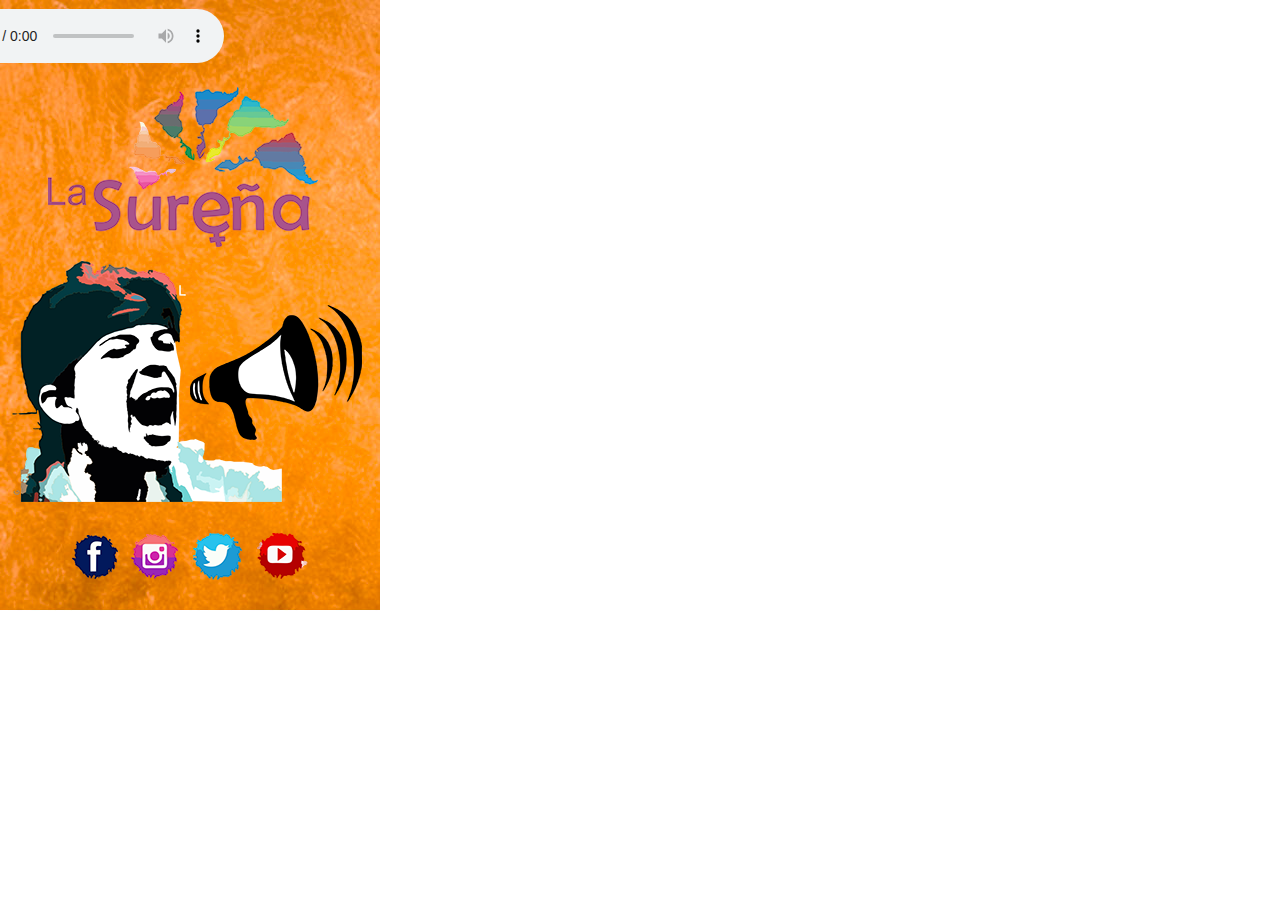
==== phone/index.html @ 912d7252 "Add files via upload" ====
<!DOCTYPE html>
<html class="nojs html css_verticalspacer" lang="es-ES">
 <head>

  <meta http-equiv="Content-type" content="text/html;charset=UTF-8"/>
  <meta name="generator" content="2018.0.0.379"/>
  <meta name="viewport" content="width=device-width, initial-scale=1.0"/>
  
  <script type="text/javascript">
   // Update the 'nojs'/'js' class on the html node
document.documentElement.className = document.documentElement.className.replace(/\bnojs\b/g, 'js');

// Check that all required assets are uploaded and up-to-date
if(typeof Muse == "undefined") window.Muse = {}; window.Muse.assets = {"required":["museutils.js", "museconfig.js", "jquery.watch.js", "require.js", "index.css"], "outOfDate":[]};
</script>
  
  <link rel="canonical" href="http://surenalatinoamerica.com/index.html"/>
  <title>Inicio</title>
  <!-- CSS -->
  <link rel="stylesheet" type="text/css" href="../css/site_global.css?crc=444006867"/>
  <link rel="stylesheet" type="text/css" href="css/index.css?crc=350936391" id="pagesheet"/>
   </head>
 <body>

  <div class="clearfix borderbox" id="page"><!-- group -->
   <div class="clip_frame grpelem" id="u2481"><!-- image -->
    <img class="block" id="u2481_img" src="../images/text-crop-u2481.jpg?crc=56711538" alt="" data-heightwidthratio="1.6078947368421053" data-image-width="380" data-image-height="611"/>
   </div>
   <div class="grpelem" id="u2492"><!-- custom html -->
    <audio autoplay controls="controls"> <source src="http://stream2.emisorasvirtuales.com:8138/;" type="audio/mpeg" /> </audio> 
   </div>
   <div class="clip_frame grpelem" id="u2507"><!-- image -->
    <img class="block" id="u2507_img" src="../images/sure%c3%b1arev271x241.png?crc=23822569" alt="" data-heightwidthratio="0.8925925925925926" data-image-width="270" data-image-height="241"/>
   </div>
   <div class="clip_frame grpelem" id="u2518"><!-- image -->
    <img class="block" id="u2518_img" src="../images/mega173x135.png?crc=389153075" alt="" data-heightwidthratio="0.7848837209302325" data-image-width="172" data-image-height="135"/>
   </div>
   <div class="clip_frame grpelem" id="u2529"><!-- image -->
    <img class="block" id="u2529_img" src="../images/sure%c3%b1a.png?crc=412930505" alt="" data-heightwidthratio="0.5925925925925926" data-image-width="270" data-image-height="160"/>
   </div>
   <a class="nonblock nontext clip_frame grpelem" id="u2540" href="https://www.facebook.com/Lasurenalatinoamerica" target="_blank"><!-- image --><img class="block" id="u2540_img" src="../images/face.png?crc=3803628647" alt="" data-heightwidthratio="0.9565217391304348" data-image-width="46" data-image-height="44"/></a>
   <a class="nonblock nontext clip_frame grpelem" id="u2542" href="https://www.instagram.com/latinoamericalasurena/" target="_blank"><!-- image --><img class="block" id="u2542_img" src="../images/inst.png?crc=531993802" alt="" data-heightwidthratio="0.9574468085106383" data-image-width="47" data-image-height="45"/></a>
   <a class="nonblock nontext clip_frame grpelem" id="u2544" href="https://twitter.com/LaSurena7" target="_blank"><!-- image --><img class="block" id="u2544_img" src="../images/twit.png?crc=3987165492" alt="" data-heightwidthratio="0.9591836734693877" data-image-width="49" data-image-height="47"/></a>
   <a class="nonblock nontext clip_frame grpelem" id="u2546" href="https://www.youtube.com/channel/UCTms04QRiKMtIzlhalQR24Q" target="_blank"><!-- image --><img class="block" id="u2546_img" src="../images/you.png?crc=37065438" alt="" data-heightwidthratio="0.9019607843137255" data-image-width="51" data-image-height="46"/></a>
   <div class="verticalspacer" data-offset-top="611" data-content-above-spacer="610" data-content-below-spacer="70" data-sizePolicy="fixed" data-pintopage="page_fixedLeft"></div>
  </div>
  <!-- Other scripts -->
  <script type="text/javascript">
   // Decide weather to suppress missing file error or not based on preference setting
var suppressMissingFileError = false
</script>
  <script type="text/javascript">
   window.Muse.assets.check=function(d){if(!window.Muse.assets.checked){window.Muse.assets.checked=!0;var b={},c=function(a,b){if(window.getComputedStyle){var c=window.getComputedStyle(a,null);return c&&c.getPropertyValue(b)||c&&c[b]||""}if(document.documentElement.currentStyle)return(c=a.currentStyle)&&c[b]||a.style&&a.style[b]||"";return""},a=function(a){if(a.match(/^rgb/))return a=a.replace(/\s+/g,"").match(/([\d\,]+)/gi)[0].split(","),(parseInt(a[0])<<16)+(parseInt(a[1])<<8)+parseInt(a[2]);if(a.match(/^\#/))return parseInt(a.substr(1),
16);return 0},g=function(g){for(var f=document.getElementsByTagName("link"),h=0;h<f.length;h++)if("text/css"==f[h].type){var i=(f[h].href||"").match(/\/?css\/([\w\-]+\.css)\?crc=(\d+)/);if(!i||!i[1]||!i[2])break;b[i[1]]=i[2]}f=document.createElement("div");f.className="version";f.style.cssText="display:none; width:1px; height:1px;";document.getElementsByTagName("body")[0].appendChild(f);for(h=0;h<Muse.assets.required.length;){var i=Muse.assets.required[h],l=i.match(/([\w\-\.]+)\.(\w+)$/),k=l&&l[1]?
l[1]:null,l=l&&l[2]?l[2]:null;switch(l.toLowerCase()){case "css":k=k.replace(/\W/gi,"_").replace(/^([^a-z])/gi,"_$1");f.className+=" "+k;k=a(c(f,"color"));l=a(c(f,"backgroundColor"));k!=0||l!=0?(Muse.assets.required.splice(h,1),"undefined"!=typeof b[i]&&(k!=b[i]>>>24||l!=(b[i]&16777215))&&Muse.assets.outOfDate.push(i)):h++;f.className="version";break;case "js":h++;break;default:throw Error("Unsupported file type: "+l);}}d?d().jquery!="1.8.3"&&Muse.assets.outOfDate.push("jquery-1.8.3.min.js"):Muse.assets.required.push("jquery-1.8.3.min.js");
f.parentNode.removeChild(f);if(Muse.assets.outOfDate.length||Muse.assets.required.length)f="Puede que determinados archivos falten en el servidor o sean incorrectos. Limpie la cache del navegador e inténtelo de nuevo. Si el problema persiste, póngase en contacto con el administrador del sitio web.",g&&Muse.assets.outOfDate.length&&(f+="\nOut of date: "+Muse.assets.outOfDate.join(",")),g&&Muse.assets.required.length&&(f+="\nMissing: "+Muse.assets.required.join(",")),suppressMissingFileError?(f+="\nUse SuppressMissingFileError key in AppPrefs.xml to show missing file error pop up.",console.log(f)):alert(f)};location&&location.search&&location.search.match&&location.search.match(/muse_debug/gi)?
setTimeout(function(){g(!0)},5E3):g()}};
var muse_init=function(){require.config({baseUrl:"../"});require(["jquery","museutils","whatinput","jquery.watch"],function(d){var $ = d;$(document).ready(function(){try{
window.Muse.assets.check($);/* body */
Muse.Utils.transformMarkupToFixBrowserProblemsPreInit();/* body */
Muse.Utils.prepHyperlinks(true);/* body */
Muse.Utils.makeButtonsVisibleAfterSettingMinWidth();/* body */
Muse.Utils.fullPage('#page');/* 100% height page */
Muse.Utils.showWidgetsWhenReady();/* body */
Muse.Utils.transformMarkupToFixBrowserProblems();/* body */
}catch(b){if(b&&"function"==typeof b.notify?b.notify():Muse.Assert.fail("Error calling selector function: "+b),false)throw b;}})})};

</script>
  <!-- RequireJS script -->
  <script src="../scripts/require.js?crc=4157109226" type="text/javascript" async data-main="../scripts/museconfig.js?crc=4153641093" onload="if (requirejs) requirejs.onError = function(requireType, requireModule) { if (requireType && requireType.toString && requireType.toString().indexOf && 0 <= requireType.toString().indexOf('#scripterror')) window.Muse.assets.check(); }" onerror="window.Muse.assets.check();"></script>
   </body>
</html>
---- css/site_global.css ----
html{min-height:100%;min-width:100%;-ms-text-size-adjust:none;}body,div,dl,dt,dd,ul,ol,li,nav,h1,h2,h3,h4,h5,h6,pre,code,form,fieldset,legend,input,button,textarea,p,blockquote,th,td,a{margin:0px;padding:0px;border-width:0px;border-style:solid;border-color:transparent;-webkit-transform-origin:left top;-ms-transform-origin:left top;-o-transform-origin:left top;transform-origin:left top;background-repeat:no-repeat;}button.submit-btn{-moz-box-sizing:content-box;-webkit-box-sizing:content-box;box-sizing:content-box;}.transition{-webkit-transition-property:background-image,background-position,background-color,border-color,border-radius,color,font-size,font-style,font-weight,letter-spacing,line-height,text-align,box-shadow,text-shadow,opacity;transition-property:background-image,background-position,background-color,border-color,border-radius,color,font-size,font-style,font-weight,letter-spacing,line-height,text-align,box-shadow,text-shadow,opacity;}.transition *{-webkit-transition:inherit;transition:inherit;}table{border-collapse:collapse;border-spacing:0px;}fieldset,img{border:0px;border-style:solid;-webkit-transform-origin:left top;-ms-transform-origin:left top;-o-transform-origin:left top;transform-origin:left top;}address,caption,cite,code,dfn,em,strong,th,var,optgroup{font-style:inherit;font-weight:inherit;}del,ins{text-decoration:none;}li{list-style:none;}caption,th{text-align:left;}h1,h2,h3,h4,h5,h6{font-size:100%;font-weight:inherit;}input,button,textarea,select,optgroup,option{font-family:inherit;font-size:inherit;font-style:inherit;font-weight:inherit;}.form-grp input,.form-grp textarea{-webkit-appearance:none;-webkit-border-radius:0;}body{font-family:Arial, Helvetica Neue, Helvetica, sans-serif;text-align:left;font-size:14px;line-height:17px;word-wrap:break-word;text-rendering:optimizeLegibility;-moz-font-feature-settings:'liga';-ms-font-feature-settings:'liga';-webkit-font-feature-settings:'liga';font-feature-settings:'liga';}a:link{color:#0000FF;text-decoration:underline;}a:visited{color:#800080;text-decoration:underline;}a:hover{color:#0000FF;text-decoration:underline;}a:active{color:#EE0000;text-decoration:underline;}a.nontext{color:black;text-decoration:none;font-style:normal;font-weight:normal;}.normal_text{color:#000000;direction:ltr;font-family:Arial, Helvetica Neue, Helvetica, sans-serif;font-size:14px;font-style:normal;font-weight:normal;letter-spacing:0px;line-height:17px;text-align:left;text-decoration:none;text-indent:0px;text-transform:none;vertical-align:0px;padding:0px;}.list0 li:before{position:absolute;right:100%;letter-spacing:0px;text-decoration:none;font-weight:normal;font-style:normal;}.rtl-list li:before{right:auto;left:100%;}.nls-None > li:before,.nls-None .list3 > li:before,.nls-None .list6 > li:before{margin-right:6px;content:'•';}.nls-None .list1 > li:before,.nls-None .list4 > li:before,.nls-None .list7 > li:before{margin-right:6px;content:'○';}.nls-None,.nls-None .list1,.nls-None .list2,.nls-None .list3,.nls-None .list4,.nls-None .list5,.nls-None .list6,.nls-None .list7,.nls-None .list8{padding-left:34px;}.nls-None.rtl-list,.nls-None .list1.rtl-list,.nls-None .list2.rtl-list,.nls-None .list3.rtl-list,.nls-None .list4.rtl-list,.nls-None .list5.rtl-list,.nls-None .list6.rtl-list,.nls-None .list7.rtl-list,.nls-None .list8.rtl-list{padding-left:0px;padding-right:34px;}.nls-None .list2 > li:before,.nls-None .list5 > li:before,.nls-None .list8 > li:before{margin-right:6px;content:'-';}.nls-None.rtl-list > li:before,.nls-None .list1.rtl-list > li:before,.nls-None .list2.rtl-list > li:before,.nls-None .list3.rtl-list > li:before,.nls-None .list4.rtl-list > li:before,.nls-None .list5.rtl-list > li:before,.nls-None .list6.rtl-list > li:before,.nls-None .list7.rtl-list > li:before,.nls-None .list8.rtl-list > li:before{margin-right:0px;margin-left:6px;}.TabbedPanelsTab{white-space:nowrap;}.MenuBar .MenuBarView,.MenuBar .SubMenuView{display:block;list-style:none;}.MenuBar .SubMenu{display:none;position:absolute;}.NoWrap{white-space:nowrap;word-wrap:normal;}.rootelem{margin-left:auto;margin-right:auto;}.colelem{display:inline;float:left;clear:both;}.clearfix:after{content:"\0020";visibility:hidden;display:block;height:0px;clear:both;}*:first-child+html .clearfix{zoom:1;}.clip_frame{overflow:hidden;}.popup_anchor{position:relative;width:0px;height:0px;}.allow_click_through *{pointer-events:auto;}.popup_element{z-index:100000;}.svg{display:block;vertical-align:top;}span.wrap{content:'';clear:left;display:block;}span.actAsInlineDiv{display:inline-block;}.position_content,.excludeFromNormalFlow{float:left;}.preload_images{position:absolute;overflow:hidden;left:-9999px;top:-9999px;height:1px;width:1px;}.preload{height:1px;width:1px;}.animateStates{-webkit-transition:0.3s ease-in-out;-moz-transition:0.3s ease-in-out;-o-transition:0.3s ease-in-out;transition:0.3s ease-in-out;}[data-whatinput="mouse"] *:focus,[data-whatinput="touch"] *:focus,input:focus,textarea:focus{outline:none;}textarea{resize:none;overflow:auto;}.allow_click_through,.fld-prompt{pointer-events:none;}.wrapped-input{position:absolute;top:0px;left:0px;background:transparent;border:none;}.submit-btn{z-index:50000;cursor:pointer;}.anchor_item{width:22px;height:18px;}.MenuBar .SubMenuVisible,.MenuBarVertical .SubMenuVisible,.MenuBar .SubMenu .SubMenuVisible,.popup_element.Active,span.actAsPara,.actAsDiv,a.nonblock.nontext,img.block{display:block;}.widget_invisible,.js .invi,.js .mse_pre_init{visibility:hidden;}.ose_ei{visibility:hidden;z-index:0;}.no_vert_scroll{overflow-y:hidden;}.always_vert_scroll{overflow-y:scroll;}.always_horz_scroll{overflow-x:scroll;}.fullscreen{overflow:hidden;left:0px;top:0px;position:fixed;height:100%;width:100%;-moz-box-sizing:border-box;-webkit-box-sizing:border-box;-ms-box-sizing:border-box;box-sizing:border-box;}.fullwidth{position:absolute;}.borderbox{-moz-box-sizing:border-box;-webkit-box-sizing:border-box;-ms-box-sizing:border-box;box-sizing:border-box;}.scroll_wrapper{position:absolute;overflow:auto;left:0px;right:0px;top:0px;bottom:0px;padding-top:0px;padding-bottom:0px;margin-top:0px;margin-bottom:0px;}.browser_width > *{position:absolute;left:0px;right:0px;}.grpelem,.accordion_wrapper{display:inline;float:left;}.fld-checkbox input[type=checkbox],.fld-radiobutton input[type=radio]{position:absolute;overflow:hidden;clip:rect(0px, 0px, 0px, 0px);height:1px;width:1px;margin:-1px;padding:0px;border:0px;}.fld-checkbox input[type=checkbox] + label,.fld-radiobutton input[type=radio] + label{display:inline-block;background-repeat:no-repeat;cursor:pointer;float:left;width:100%;height:100%;}.pointer_cursor,.fld-recaptcha-mode,.fld-recaptcha-refresh,.fld-recaptcha-help{cursor:pointer;}p,h1,h2,h3,h4,h5,h6,ol,ul,span.actAsPara{max-height:1000000px;}.superscript{vertical-align:super;font-size:66%;line-height:0px;}.subscript{vertical-align:sub;font-size:66%;line-height:0px;}.horizontalSlideShow{-ms-touch-action:pan-y;touch-action:pan-y;}.verticalSlideShow{-ms-touch-action:pan-x;touch-action:pan-x;}.colelem100,.verticalspacer{clear:both;}.list0 li,.MenuBar .MenuItemContainer,.SlideShowContentPanel .fullscreen img,.css_verticalspacer .verticalspacer{position:relative;}.popup_element.Inactive,.js .disn,.js .an_invi,.hidden,.breakpoint{display:none;}#muse_css_mq{position:absolute;display:none;background-color:#FFFFFE;}.fluid_height_spacer{width:0.01px;}.muse_check_css{display:none;position:fixed;}@media screen and (-webkit-min-device-pixel-ratio:0){body{text-rendering:auto;}}
---- phone/css/index.css ----
.version.index{color:#000014;background-color:#EADD47;}#page{z-index:1;min-height:499px;background-image:none;border-width:0px;border-color:#000000;background-color:transparent;padding-bottom:71px;width:100%;max-width:380px;}#u2481{z-index:2;background-color:transparent;position:relative;margin-right:-10000px;width:100%;}#u2492{z-index:4;min-height:53px;border-width:0px;border-color:transparent;background-color:transparent;position:relative;margin-right:-10000px;margin-top:9px;width:140%;left:-20%;}#u2507{z-index:5;background-color:transparent;position:relative;margin-right:-10000px;margin-top:261px;width:71.06%;left:3.16%;}#u2518{z-index:7;background-color:transparent;position:relative;margin-right:-10000px;margin-top:305px;width:45.27%;left:50%;}#u2529{z-index:9;background-color:transparent;position:relative;margin-right:-10000px;margin-top:87px;width:71.06%;left:12.64%;}#u2540{z-index:11;background-color:transparent;position:relative;margin-right:-10000px;margin-top:535px;width:12.11%;left:18.95%;}#u2542{z-index:13;background-color:transparent;position:relative;margin-right:-10000px;margin-top:534px;width:12.37%;left:34.48%;}#u2542_img{padding-bottom:2.110962881582042%;width:100%;}#u2544{z-index:15;background-color:transparent;position:relative;margin-right:-10000px;margin-top:533px;width:12.9%;left:50.79%;}#u2546{z-index:17;background-color:transparent;position:relative;margin-right:-10000px;margin-top:533px;width:13.43%;left:67.64%;}#u2481_img,#u2507_img,#u2518_img,#u2529_img,#u2540_img,#u2544_img,#u2546_img{width:100%;}.css_verticalspacer .verticalspacer{height:calc(100vh - 680px);}#muse_css_mq,.html{background-color:#FFFFFF;}body{position:relative;min-width:320px;}
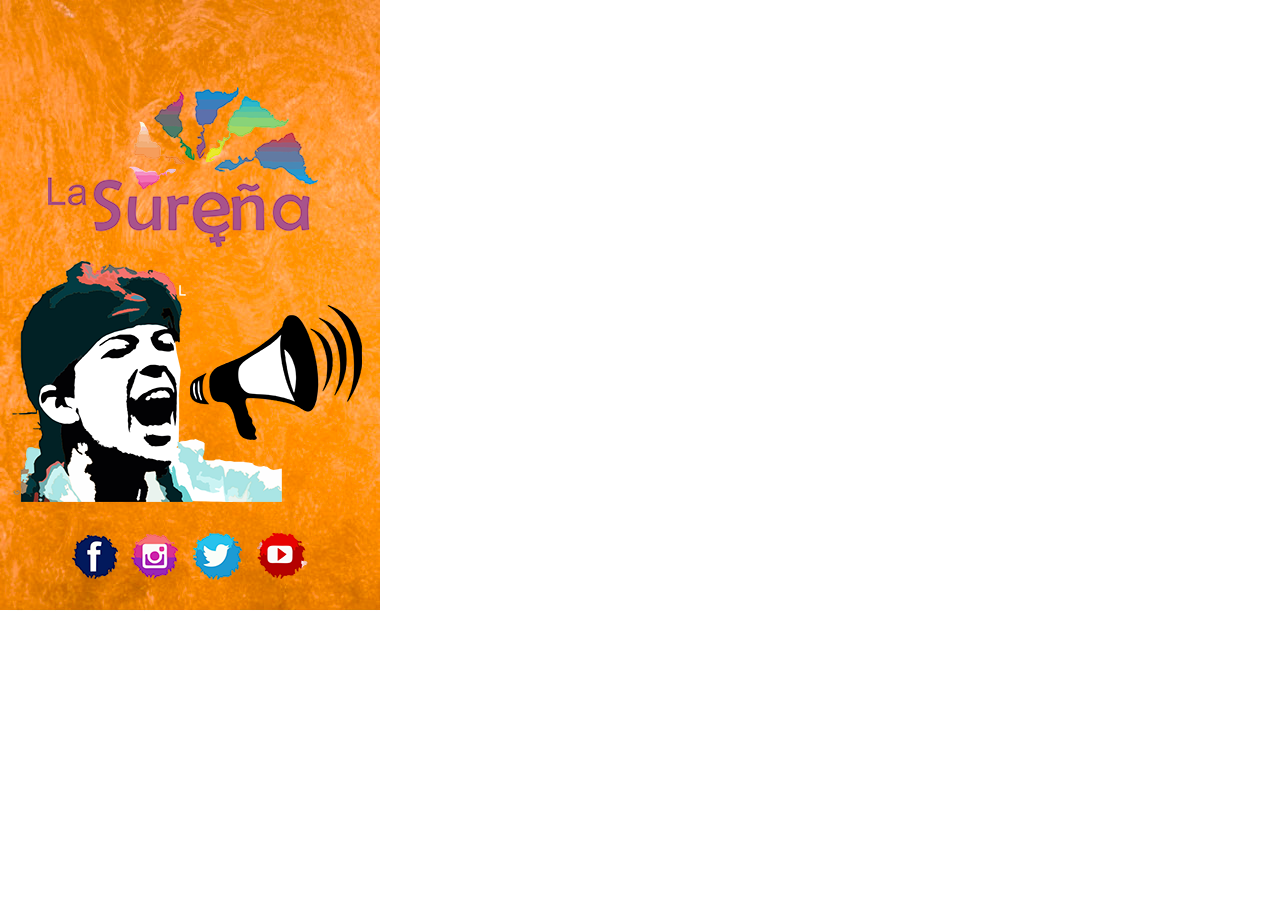
==== commit c3204704: "Add files via upload" ====
--- a/phone/index.html
+++ b/phone/index.html
@@ -18,16 +18,35 @@
   <title>Inicio</title>
   <!-- CSS -->
   <link rel="stylesheet" type="text/css" href="../css/site_global.css?crc=444006867"/>
-  <link rel="stylesheet" type="text/css" href="css/index.css?crc=350936391" id="pagesheet"/>
+  <link rel="stylesheet" type="text/css" href="css/index.css?crc=335523821" id="pagesheet"/>
    </head>
  <body>
 
   <div class="clearfix borderbox" id="page"><!-- group -->
    <div class="clip_frame grpelem" id="u2481"><!-- image -->
-    <img class="block" id="u2481_img" src="../images/text-crop-u2481.jpg?crc=56711538" alt="" data-heightwidthratio="1.6078947368421053" data-image-width="380" data-image-height="611"/>
+    <img class="block" id="u2481_img" src="../images/text-crop-u2481.jpg?crc=3922903453" alt="" data-heightwidthratio="1.6078947368421053" data-image-width="380" data-image-height="611"/>
    </div>
    <div class="grpelem" id="u2492"><!-- custom html -->
-    <audio autoplay controls="controls"> <source src="http://stream2.emisorasvirtuales.com:8138/;" type="audio/mpeg" /> </audio> 
+    <!-- BEGINS: AUTO-GENERATED MUSES RADIO PLAYER CODE -->
+<script type="text/javascript" src="https://hosted.muses.org/mrp.js"></script>
+<script type="text/javascript">
+MRP.insert({
+'url':'http://stream2.emisorasvirtuales.com:8138/;',
+'codec':'mp3',
+'volume':65,
+'autoplay':true,
+'jsevents':true,
+'buffering':0,
+'title':'SUREÑAS',
+'welcome':'BIENVENIDO A...',
+'wmode':'transparent',
+'skin':'faredirfare',
+'width':269,
+'height':52
+});
+</script>
+<!-- ENDS: AUTO-GENERATED MUSES RADIO PLAYER CODE -->
+
    </div>
    <div class="clip_frame grpelem" id="u2507"><!-- image -->
     <img class="block" id="u2507_img" src="../images/sure%c3%b1arev271x241.png?crc=23822569" alt="" data-heightwidthratio="0.8925925925925926" data-image-width="270" data-image-height="241"/>
--- a/phone/css/index.css
+++ b/phone/css/index.css
@@ -1 +1 @@
-.version.index{color:#000014;background-color:#EADD47;}#page{z-index:1;min-height:499px;background-image:none;border-width:0px;border-color:#000000;background-color:transparent;padding-bottom:71px;width:100%;max-width:380px;}#u2481{z-index:2;background-color:transparent;position:relative;margin-right:-10000px;width:100%;}#u2492{z-index:4;min-height:53px;border-width:0px;border-color:transparent;background-color:transparent;position:relative;margin-right:-10000px;margin-top:9px;width:140%;left:-20%;}#u2507{z-index:5;background-color:transparent;position:relative;margin-right:-10000px;margin-top:261px;width:71.06%;left:3.16%;}#u2518{z-index:7;background-color:transparent;position:relative;margin-right:-10000px;margin-top:305px;width:45.27%;left:50%;}#u2529{z-index:9;background-color:transparent;position:relative;margin-right:-10000px;margin-top:87px;width:71.06%;left:12.64%;}#u2540{z-index:11;background-color:transparent;position:relative;margin-right:-10000px;margin-top:535px;width:12.11%;left:18.95%;}#u2542{z-index:13;background-color:transparent;position:relative;margin-right:-10000px;margin-top:534px;width:12.37%;left:34.48%;}#u2542_img{padding-bottom:2.110962881582042%;width:100%;}#u2544{z-index:15;background-color:transparent;position:relative;margin-right:-10000px;margin-top:533px;width:12.9%;left:50.79%;}#u2546{z-index:17;background-color:transparent;position:relative;margin-right:-10000px;margin-top:533px;width:13.43%;left:67.64%;}#u2481_img,#u2507_img,#u2518_img,#u2529_img,#u2540_img,#u2544_img,#u2546_img{width:100%;}.css_verticalspacer .verticalspacer{height:calc(100vh - 680px);}#muse_css_mq,.html{background-color:#FFFFFF;}body{position:relative;min-width:320px;}+.version.index{color:#000013;background-color:#FFAFED;}#page{z-index:1;min-height:499px;background-image:none;border-width:0px;border-color:#000000;background-color:transparent;padding-bottom:71px;width:100%;max-width:380px;}#u2481{z-index:2;background-color:transparent;position:relative;margin-right:-10000px;width:100%;}#u2492{z-index:4;min-height:53px;border-width:0px;border-color:transparent;background-color:transparent;position:relative;margin-right:-10000px;margin-top:14px;width:78.43%;left:15%;}#u2507{z-index:5;background-color:transparent;position:relative;margin-right:-10000px;margin-top:261px;width:71.06%;left:3.16%;}#u2518{z-index:7;background-color:transparent;position:relative;margin-right:-10000px;margin-top:305px;width:45.27%;left:50%;}#u2529{z-index:9;background-color:transparent;position:relative;margin-right:-10000px;margin-top:87px;width:71.06%;left:12.64%;}#u2540{z-index:11;background-color:transparent;position:relative;margin-right:-10000px;margin-top:535px;width:12.11%;left:18.95%;}#u2542{z-index:13;background-color:transparent;position:relative;margin-right:-10000px;margin-top:534px;width:12.37%;left:34.48%;}#u2542_img{padding-bottom:2.110962881582042%;width:100%;}#u2544{z-index:15;background-color:transparent;position:relative;margin-right:-10000px;margin-top:533px;width:12.9%;left:50.79%;}#u2546{z-index:17;background-color:transparent;position:relative;margin-right:-10000px;margin-top:533px;width:13.43%;left:67.64%;}#u2481_img,#u2507_img,#u2518_img,#u2529_img,#u2540_img,#u2544_img,#u2546_img{width:100%;}.css_verticalspacer .verticalspacer{height:calc(100vh - 680px);}#muse_css_mq,.html{background-color:#FFFFFF;}body{position:relative;min-width:320px;}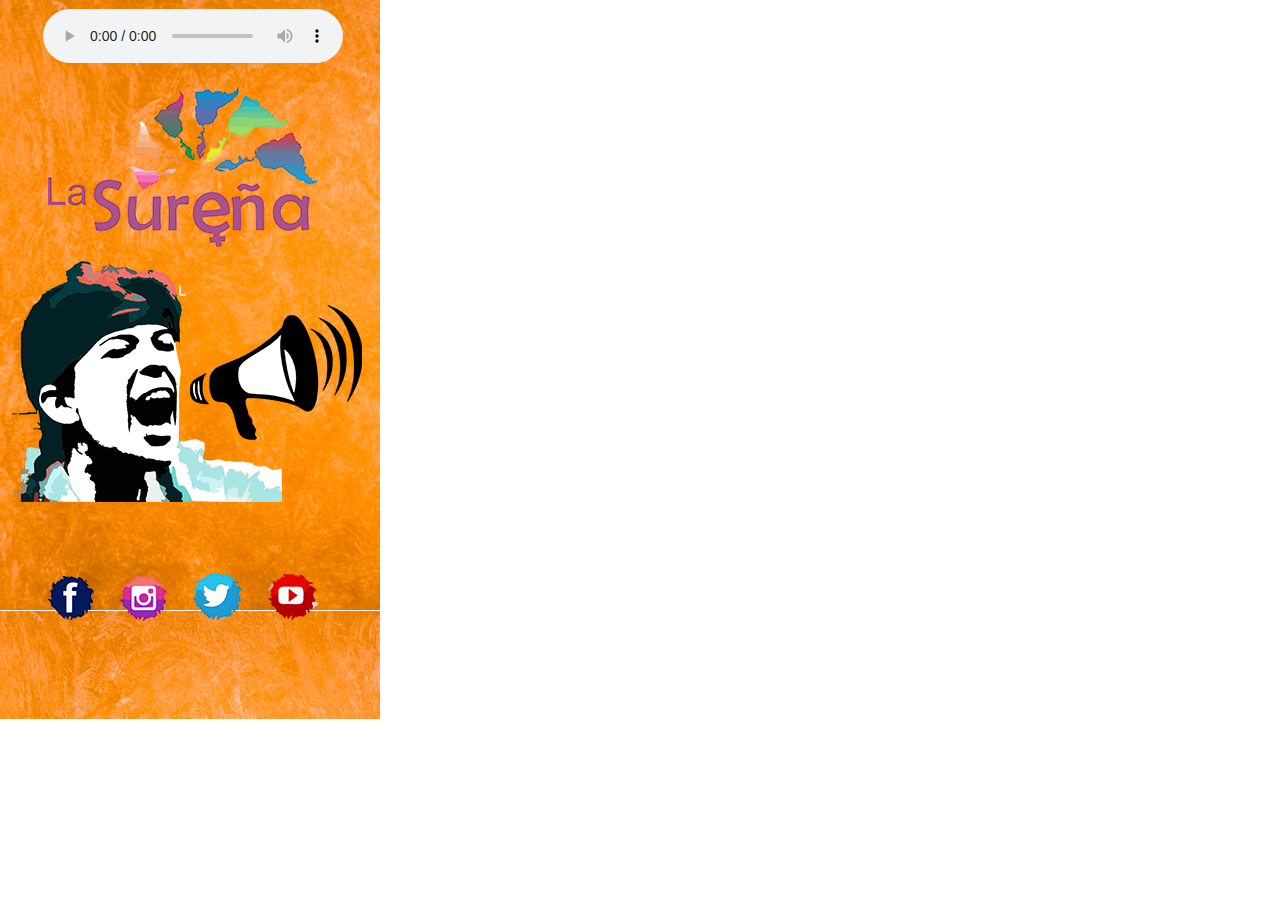
==== commit 0569454e: "Add files via upload" ====
--- a/phone/index.html
+++ b/phone/index.html
@@ -18,34 +18,19 @@
   <title>Inicio</title>
   <!-- CSS -->
   <link rel="stylesheet" type="text/css" href="../css/site_global.css?crc=444006867"/>
-  <link rel="stylesheet" type="text/css" href="css/index.css?crc=335523821" id="pagesheet"/>
+  <link rel="stylesheet" type="text/css" href="css/index.css?crc=3769956006" id="pagesheet"/>
    </head>
  <body>
 
   <div class="clearfix borderbox" id="page"><!-- group -->
+   <div class="clip_frame grpelem" id="u2628"><!-- image -->
+    <img class="block" id="u2628_img" src="../images/text-crop-u2628.jpg?crc=4224832327" alt="" data-heightwidthratio="0.28421052631578947" data-image-width="380" data-image-height="108"/>
+   </div>
    <div class="clip_frame grpelem" id="u2481"><!-- image -->
     <img class="block" id="u2481_img" src="../images/text-crop-u2481.jpg?crc=3922903453" alt="" data-heightwidthratio="1.6078947368421053" data-image-width="380" data-image-height="611"/>
    </div>
    <div class="grpelem" id="u2492"><!-- custom html -->
-    <!-- BEGINS: AUTO-GENERATED MUSES RADIO PLAYER CODE -->
-<script type="text/javascript" src="https://hosted.muses.org/mrp.js"></script>
-<script type="text/javascript">
-MRP.insert({
-'url':'http://stream2.emisorasvirtuales.com:8138/;',
-'codec':'mp3',
-'volume':65,
-'autoplay':true,
-'jsevents':true,
-'buffering':0,
-'title':'SUREÑAS',
-'welcome':'BIENVENIDO A...',
-'wmode':'transparent',
-'skin':'faredirfare',
-'width':269,
-'height':52
-});
-</script>
-<!-- ENDS: AUTO-GENERATED MUSES RADIO PLAYER CODE -->
+    <audio autoplay="autoplay" controls="controls" id="audioAJDDHR" preload="auto"><source src="https://emisorasvirtuales.com.co:9249/live" type="audio/mpeg" />  Su navegador no soporta AUDIO.<br /> </audio>
 
    </div>
    <div class="clip_frame grpelem" id="u2507"><!-- image -->
@@ -61,7 +46,7 @@
    <a class="nonblock nontext clip_frame grpelem" id="u2542" href="https://www.instagram.com/latinoamericalasurena/" target="_blank"><!-- image --><img class="block" id="u2542_img" src="../images/inst.png?crc=531993802" alt="" data-heightwidthratio="0.9574468085106383" data-image-width="47" data-image-height="45"/></a>
    <a class="nonblock nontext clip_frame grpelem" id="u2544" href="https://twitter.com/LaSurena7" target="_blank"><!-- image --><img class="block" id="u2544_img" src="../images/twit.png?crc=3987165492" alt="" data-heightwidthratio="0.9591836734693877" data-image-width="49" data-image-height="47"/></a>
    <a class="nonblock nontext clip_frame grpelem" id="u2546" href="https://www.youtube.com/channel/UCTms04QRiKMtIzlhalQR24Q" target="_blank"><!-- image --><img class="block" id="u2546_img" src="../images/you.png?crc=37065438" alt="" data-heightwidthratio="0.9019607843137255" data-image-width="51" data-image-height="46"/></a>
-   <div class="verticalspacer" data-offset-top="611" data-content-above-spacer="610" data-content-below-spacer="70" data-sizePolicy="fixed" data-pintopage="page_fixedLeft"></div>
+   <div class="verticalspacer" data-offset-top="719" data-content-above-spacer="718" data-content-below-spacer="70" data-sizePolicy="fixed" data-pintopage="page_fixedLeft"></div>
   </div>
   <!-- Other scripts -->
   <script type="text/javascript">
--- a/phone/css/index.css
+++ b/phone/css/index.css
@@ -1 +1 @@
-.version.index{color:#000013;background-color:#FFAFED;}#page{z-index:1;min-height:499px;background-image:none;border-width:0px;border-color:#000000;background-color:transparent;padding-bottom:71px;width:100%;max-width:380px;}#u2481{z-index:2;background-color:transparent;position:relative;margin-right:-10000px;width:100%;}#u2492{z-index:4;min-height:53px;border-width:0px;border-color:transparent;background-color:transparent;position:relative;margin-right:-10000px;margin-top:14px;width:78.43%;left:15%;}#u2507{z-index:5;background-color:transparent;position:relative;margin-right:-10000px;margin-top:261px;width:71.06%;left:3.16%;}#u2518{z-index:7;background-color:transparent;position:relative;margin-right:-10000px;margin-top:305px;width:45.27%;left:50%;}#u2529{z-index:9;background-color:transparent;position:relative;margin-right:-10000px;margin-top:87px;width:71.06%;left:12.64%;}#u2540{z-index:11;background-color:transparent;position:relative;margin-right:-10000px;margin-top:535px;width:12.11%;left:18.95%;}#u2542{z-index:13;background-color:transparent;position:relative;margin-right:-10000px;margin-top:534px;width:12.37%;left:34.48%;}#u2542_img{padding-bottom:2.110962881582042%;width:100%;}#u2544{z-index:15;background-color:transparent;position:relative;margin-right:-10000px;margin-top:533px;width:12.9%;left:50.79%;}#u2546{z-index:17;background-color:transparent;position:relative;margin-right:-10000px;margin-top:533px;width:13.43%;left:67.64%;}#u2481_img,#u2507_img,#u2518_img,#u2529_img,#u2540_img,#u2544_img,#u2546_img{width:100%;}.css_verticalspacer .verticalspacer{height:calc(100vh - 680px);}#muse_css_mq,.html{background-color:#FFFFFF;}body{position:relative;min-width:320px;}+.version.index{color:#0000E0;background-color:#B4F6A6;}#page{z-index:1;min-height:499px;background-image:none;border-width:0px;border-color:#000000;background-color:transparent;padding-bottom:71px;width:100%;max-width:380px;}#u2628{z-index:2;background-color:transparent;position:relative;margin-right:-10000px;margin-top:611px;width:100%;}#u2481{z-index:4;background-color:transparent;position:relative;margin-right:-10000px;width:100%;}#u2481_img{padding-bottom:14.473684210526317%;width:100%;}#u2492{z-index:6;min-height:53px;border-width:0px;border-color:transparent;background-color:transparent;position:relative;margin-right:-10000px;margin-top:9px;width:140%;left:11.32%;}#u2507{z-index:7;background-color:transparent;position:relative;margin-right:-10000px;margin-top:261px;width:71.06%;left:3.16%;}#u2518{z-index:9;background-color:transparent;position:relative;margin-right:-10000px;margin-top:305px;width:45.27%;left:50%;}#u2529{z-index:11;background-color:transparent;position:relative;margin-right:-10000px;margin-top:87px;width:71.06%;left:12.64%;}#u2540{z-index:13;background-color:transparent;position:relative;margin-right:-10000px;margin-top:576px;width:12.11%;left:12.64%;}#u2542{z-index:15;background-color:transparent;position:relative;margin-right:-10000px;margin-top:576px;width:12.37%;left:31.58%;}#u2542_img{padding-bottom:2.110962881582042%;width:100%;}#u2544{z-index:17;background-color:transparent;position:relative;margin-right:-10000px;margin-top:573px;width:12.9%;left:50.79%;}#u2546{z-index:19;background-color:transparent;position:relative;margin-right:-10000px;margin-top:574px;width:13.43%;left:70.53%;}#u2628_img,#u2507_img,#u2518_img,#u2529_img,#u2540_img,#u2544_img,#u2546_img{width:100%;}.css_verticalspacer .verticalspacer{height:calc(100vh - 788px);}#muse_css_mq,.html{background-color:#FFFFFF;}body{position:relative;min-width:320px;}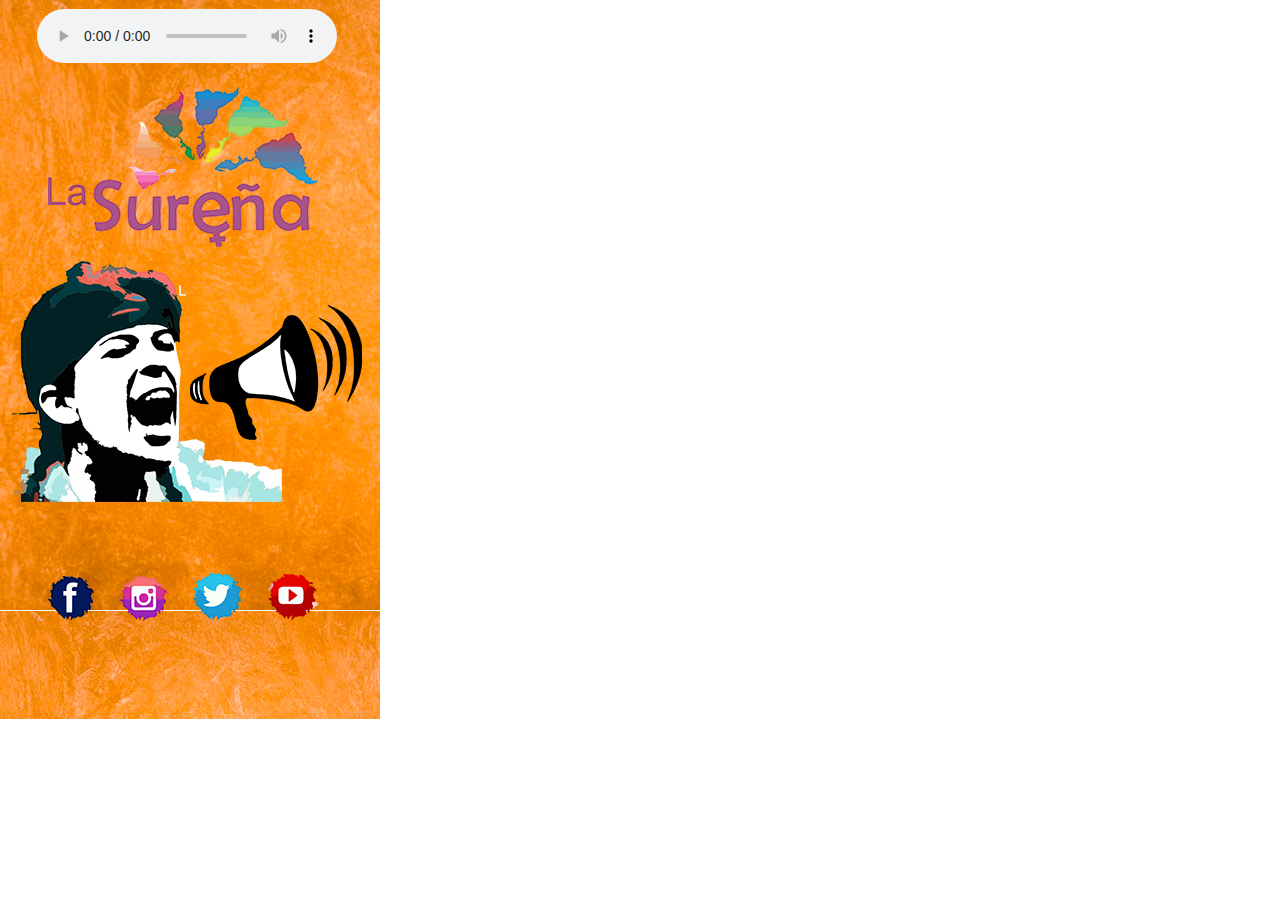
==== commit 25fbd532: "Add files via upload" ====
--- a/phone/index.html
+++ b/phone/index.html
@@ -15,38 +15,44 @@
 </script>
   
   <link rel="canonical" href="http://surenalatinoamerica.com/index.html"/>
-  <title>Inicio</title>
+  <link rel="shortcut icon" href="../images/favicon.ico?crc=518197275"/>
+  <title>SUREÑAS</title>
   <!-- CSS -->
   <link rel="stylesheet" type="text/css" href="../css/site_global.css?crc=444006867"/>
-  <link rel="stylesheet" type="text/css" href="css/index.css?crc=3769956006" id="pagesheet"/>
+  <link rel="stylesheet" type="text/css" href="css/index.css?crc=4130524855" id="pagesheet"/>
    </head>
  <body>
 
   <div class="clearfix borderbox" id="page"><!-- group -->
-   <div class="clip_frame grpelem" id="u2628"><!-- image -->
-    <img class="block" id="u2628_img" src="../images/text-crop-u2628.jpg?crc=4224832327" alt="" data-heightwidthratio="0.28421052631578947" data-image-width="380" data-image-height="108"/>
+   <div class="clearfix grpelem" id="pu2628"><!-- group -->
+    <div class="clip_frame grpelem" id="u2628"><!-- image -->
+     <img class="block" id="u2628_img" src="../images/text-crop-u2628.jpg?crc=4224832327" alt="" data-heightwidthratio="0.28421052631578947" data-image-width="380" data-image-height="108"/>
+    </div>
+    <div class="clip_frame grpelem" id="u2481"><!-- image -->
+     <img class="block" id="u2481_img" src="../images/text-crop-u2481.jpg?crc=3922903453" alt="" data-heightwidthratio="1.6078947368421053" data-image-width="380" data-image-height="611"/>
+    </div>
+    <div class="grpelem" id="u2492"><!-- custom html -->
+     <audio autoplay="autoplay" controls="controls" id="audioAJDDHR" preload="auto"><source src="https://emisorasvirtuales.com.co:9249/live" type="audio/mpeg" />  Su navegador no soporta AUDIO.<br /> </audio>
+
+    </div>
+    <div class="clip_frame grpelem" id="u2507"><!-- image -->
+     <img class="block" id="u2507_img" src="../images/sure%c3%b1arev271x241.png?crc=23822569" alt="" data-heightwidthratio="0.8925925925925926" data-image-width="270" data-image-height="241"/>
+    </div>
+    <div class="clip_frame grpelem" id="u2518"><!-- image -->
+     <img class="block" id="u2518_img" src="../images/mega173x135.png?crc=389153075" alt="" data-heightwidthratio="0.7848837209302325" data-image-width="172" data-image-height="135"/>
+    </div>
+    <div class="clip_frame grpelem" id="u2529"><!-- image -->
+     <img class="block" id="u2529_img" src="../images/sure%c3%b1a.png?crc=412930505" alt="" data-heightwidthratio="0.5925925925925926" data-image-width="270" data-image-height="160"/>
+    </div>
+    <a class="nonblock nontext clip_frame grpelem" id="u2540" href="https://www.facebook.com/Lasurenalatinoamerica" target="_blank"><!-- image --><img class="block" id="u2540_img" src="../images/face.png?crc=3803628647" alt="" data-heightwidthratio="0.9565217391304348" data-image-width="46" data-image-height="44"/></a>
+    <a class="nonblock nontext clip_frame grpelem" id="u2542" href="https://www.instagram.com/latinoamericalasurena/" target="_blank"><!-- image --><img class="block" id="u2542_img" src="../images/inst.png?crc=531993802" alt="" data-heightwidthratio="0.9574468085106383" data-image-width="47" data-image-height="45"/></a>
+    <a class="nonblock nontext clip_frame grpelem" id="u2544" href="https://twitter.com/LaSurena7" target="_blank"><!-- image --><img class="block" id="u2544_img" src="../images/twit.png?crc=3987165492" alt="" data-heightwidthratio="0.9591836734693877" data-image-width="49" data-image-height="47"/></a>
+    <a class="nonblock nontext clip_frame grpelem" id="u2546" href="https://www.youtube.com/channel/UCTms04QRiKMtIzlhalQR24Q" target="_blank"><!-- image --><img class="block" id="u2546_img" src="../images/you.png?crc=37065438" alt="" data-heightwidthratio="0.9019607843137255" data-image-width="51" data-image-height="46"/></a>
    </div>
-   <div class="clip_frame grpelem" id="u2481"><!-- image -->
-    <img class="block" id="u2481_img" src="../images/text-crop-u2481.jpg?crc=3922903453" alt="" data-heightwidthratio="1.6078947368421053" data-image-width="380" data-image-height="611"/>
+   <div class="verticalspacer" data-offset-top="719" data-content-above-spacer="718" data-content-below-spacer="70" data-sizePolicy="fixed" data-pintopage="page_fixedLeft"></div>
+   <div class="grpelem" id="u2676"><!-- custom html -->
+    <script type="text/javascript">window.$crisp=[];window.CRISP_WEBSITE_ID="0cc95918-3c6c-4f50-9a42-0008e1cad77a";(function(){d=document;s=d.createElement("script");s.src="https://client.crisp.chat/l.js";s.async=1;d.getElementsByTagName("head")[0].appendChild(s);})();</script>
    </div>
-   <div class="grpelem" id="u2492"><!-- custom html -->
-    <audio autoplay="autoplay" controls="controls" id="audioAJDDHR" preload="auto"><source src="https://emisorasvirtuales.com.co:9249/live" type="audio/mpeg" />  Su navegador no soporta AUDIO.<br /> </audio>
-
-   </div>
-   <div class="clip_frame grpelem" id="u2507"><!-- image -->
-    <img class="block" id="u2507_img" src="../images/sure%c3%b1arev271x241.png?crc=23822569" alt="" data-heightwidthratio="0.8925925925925926" data-image-width="270" data-image-height="241"/>
-   </div>
-   <div class="clip_frame grpelem" id="u2518"><!-- image -->
-    <img class="block" id="u2518_img" src="../images/mega173x135.png?crc=389153075" alt="" data-heightwidthratio="0.7848837209302325" data-image-width="172" data-image-height="135"/>
-   </div>
-   <div class="clip_frame grpelem" id="u2529"><!-- image -->
-    <img class="block" id="u2529_img" src="../images/sure%c3%b1a.png?crc=412930505" alt="" data-heightwidthratio="0.5925925925925926" data-image-width="270" data-image-height="160"/>
-   </div>
-   <a class="nonblock nontext clip_frame grpelem" id="u2540" href="https://www.facebook.com/Lasurenalatinoamerica" target="_blank"><!-- image --><img class="block" id="u2540_img" src="../images/face.png?crc=3803628647" alt="" data-heightwidthratio="0.9565217391304348" data-image-width="46" data-image-height="44"/></a>
-   <a class="nonblock nontext clip_frame grpelem" id="u2542" href="https://www.instagram.com/latinoamericalasurena/" target="_blank"><!-- image --><img class="block" id="u2542_img" src="../images/inst.png?crc=531993802" alt="" data-heightwidthratio="0.9574468085106383" data-image-width="47" data-image-height="45"/></a>
-   <a class="nonblock nontext clip_frame grpelem" id="u2544" href="https://twitter.com/LaSurena7" target="_blank"><!-- image --><img class="block" id="u2544_img" src="../images/twit.png?crc=3987165492" alt="" data-heightwidthratio="0.9591836734693877" data-image-width="49" data-image-height="47"/></a>
-   <a class="nonblock nontext clip_frame grpelem" id="u2546" href="https://www.youtube.com/channel/UCTms04QRiKMtIzlhalQR24Q" target="_blank"><!-- image --><img class="block" id="u2546_img" src="../images/you.png?crc=37065438" alt="" data-heightwidthratio="0.9019607843137255" data-image-width="51" data-image-height="46"/></a>
-   <div class="verticalspacer" data-offset-top="719" data-content-above-spacer="718" data-content-below-spacer="70" data-sizePolicy="fixed" data-pintopage="page_fixedLeft"></div>
   </div>
   <!-- Other scripts -->
   <script type="text/javascript">
--- a/phone/css/index.css
+++ b/phone/css/index.css
@@ -1 +1 @@
-.version.index{color:#0000E0;background-color:#B4F6A6;}#page{z-index:1;min-height:499px;background-image:none;border-width:0px;border-color:#000000;background-color:transparent;padding-bottom:71px;width:100%;max-width:380px;}#u2628{z-index:2;background-color:transparent;position:relative;margin-right:-10000px;margin-top:611px;width:100%;}#u2481{z-index:4;background-color:transparent;position:relative;margin-right:-10000px;width:100%;}#u2481_img{padding-bottom:14.473684210526317%;width:100%;}#u2492{z-index:6;min-height:53px;border-width:0px;border-color:transparent;background-color:transparent;position:relative;margin-right:-10000px;margin-top:9px;width:140%;left:11.32%;}#u2507{z-index:7;background-color:transparent;position:relative;margin-right:-10000px;margin-top:261px;width:71.06%;left:3.16%;}#u2518{z-index:9;background-color:transparent;position:relative;margin-right:-10000px;margin-top:305px;width:45.27%;left:50%;}#u2529{z-index:11;background-color:transparent;position:relative;margin-right:-10000px;margin-top:87px;width:71.06%;left:12.64%;}#u2540{z-index:13;background-color:transparent;position:relative;margin-right:-10000px;margin-top:576px;width:12.11%;left:12.64%;}#u2542{z-index:15;background-color:transparent;position:relative;margin-right:-10000px;margin-top:576px;width:12.37%;left:31.58%;}#u2542_img{padding-bottom:2.110962881582042%;width:100%;}#u2544{z-index:17;background-color:transparent;position:relative;margin-right:-10000px;margin-top:573px;width:12.9%;left:50.79%;}#u2546{z-index:19;background-color:transparent;position:relative;margin-right:-10000px;margin-top:574px;width:13.43%;left:70.53%;}#u2628_img,#u2507_img,#u2518_img,#u2529_img,#u2540_img,#u2544_img,#u2546_img{width:100%;}.css_verticalspacer .verticalspacer{height:calc(100vh - 788px);}#muse_css_mq,.html{background-color:#FFFFFF;}body{position:relative;min-width:320px;}+.version.index{color:#0000F6;background-color:#32CEB7;}#page{z-index:1;min-height:507px;background-image:none;border-width:0px;border-color:#000000;background-color:transparent;padding-bottom:63px;width:100%;max-width:380px;}#pu2628{z-index:2;margin-right:-10000px;width:149.74%;}#u2628{z-index:2;background-color:transparent;position:relative;margin-right:-10000px;margin-top:611px;width:66.79%;}#u2481{z-index:4;background-color:transparent;position:relative;margin-right:-10000px;width:66.79%;}#u2481_img{padding-bottom:14.473684210526317%;width:100%;}#u2492{z-index:6;min-height:53px;border-width:0px;border-color:transparent;background-color:transparent;position:relative;margin-right:-10000px;margin-top:9px;width:93.5%;left:6.51%;}#u2507{z-index:7;background-color:transparent;position:relative;margin-right:-10000px;margin-top:261px;width:47.46%;left:2.11%;}#u2518{z-index:9;background-color:transparent;position:relative;margin-right:-10000px;margin-top:305px;width:30.23%;left:33.4%;}#u2529{z-index:11;background-color:transparent;position:relative;margin-right:-10000px;margin-top:87px;width:47.46%;left:8.44%;}#u2540{z-index:13;background-color:transparent;position:relative;margin-right:-10000px;margin-top:576px;width:8.09%;left:8.44%;}#u2542{z-index:15;background-color:transparent;position:relative;margin-right:-10000px;margin-top:576px;width:8.27%;left:21.09%;}#u2542_img{padding-bottom:2.110962881582042%;width:100%;}#u2544{z-index:17;background-color:transparent;position:relative;margin-right:-10000px;margin-top:573px;width:8.62%;left:33.92%;}#u2546{z-index:19;background-color:transparent;position:relative;margin-right:-10000px;margin-top:574px;width:8.97%;left:47.11%;}#u2628_img,#u2507_img,#u2518_img,#u2529_img,#u2540_img,#u2544_img,#u2546_img{width:100%;}.css_verticalspacer .verticalspacer{height:calc(100vh - 788px);}#u2676{z-index:21;min-height:100px;border-width:0px;border-color:transparent;background-color:transparent;position:relative;margin-right:-10000px;margin-top:-92px;width:52.64%;left:21.85%;}#muse_css_mq,.html{background-color:#FFFFFF;}body{position:relative;min-width:320px;}.verticalspacer{min-height:1px;}